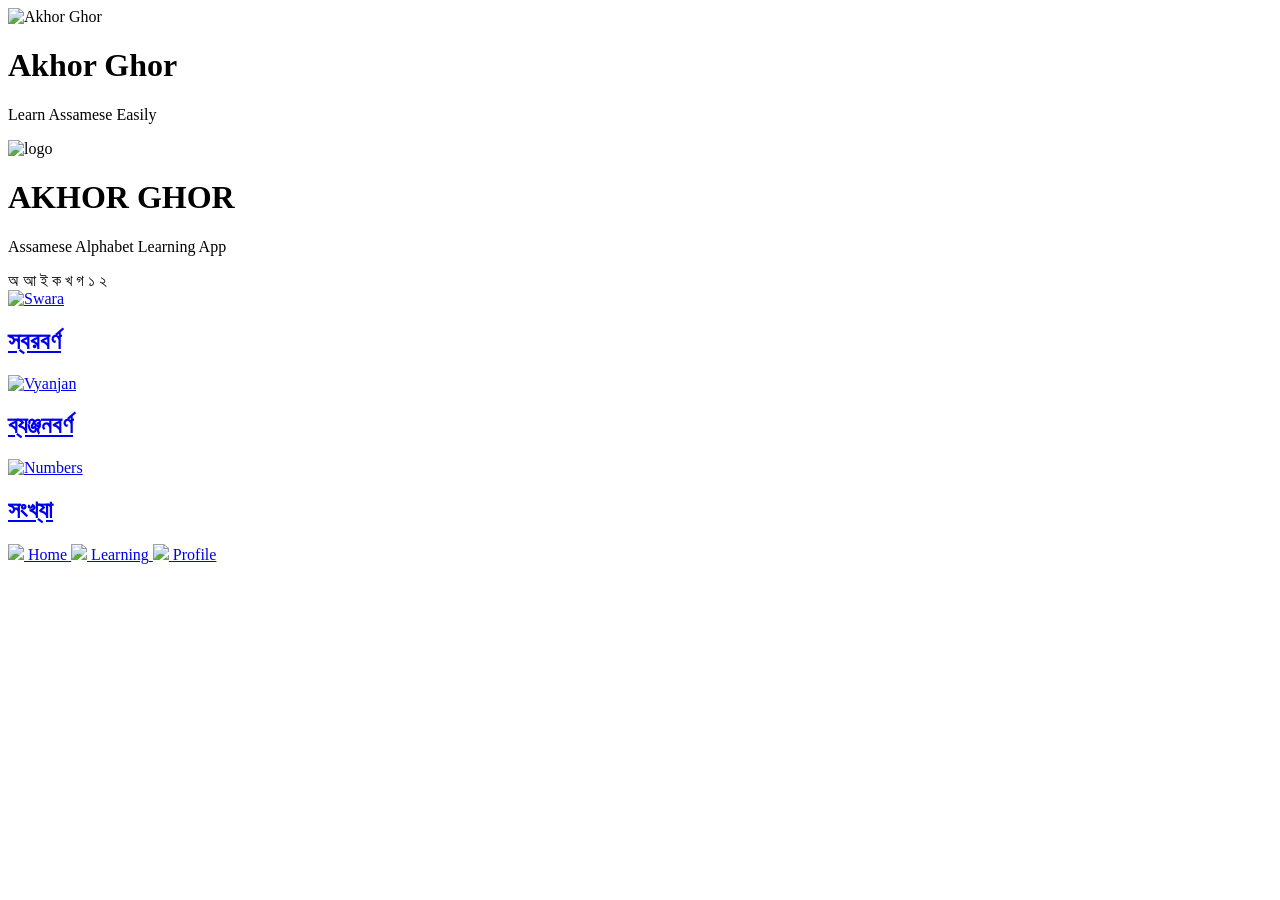
==== index.html @ a5012976 "Create index.html" ====
<!DOCTYPE html>
<html lang="en">
<head>
<meta charset="UTF-8">
<meta name="viewport" content="width=device-width, initial-scale=1.0">

<title>Akhor Ghor</title>

<link rel="manifest" href="manifest.json">

<link rel="stylesheet" href="css/style.css">

</head>
<body>

<!-- ========================= -->
<!-- LOADER -->
<!-- ========================= -->

<div id="loader">

    <div class="loader-content">

        <img
            src="assets/logo/akhor-ghor-logo.png"
            alt="Akhor Ghor"
            class="loader-logo">

        <h1 class="loader-title">
            Akhor Ghor
        </h1>

        <p class="loader-subtitle">
            Learn Assamese Easily
        </p>

        <div class="loading-bar">
            <div class="loading-progress"></div>
        </div>

    </div>

</div>


<!-- ========================= -->
<!-- HOME PAGE -->
<!-- ========================= -->

<div id="homePage" class="hidden">

    <!-- Header -->

    <header class="hero">

        <img
            src="assets/logo/akhor-ghor-logo.png"
            class="main-logo"
            alt="logo">

        <h1>AKHOR GHOR</h1>

        <p>
            Assamese Alphabet Learning App
        </p>

    </header>


    <!-- Floating Letters -->

    <div class="floating-area">

        <span>অ</span>
        <span>আ</span>
        <span>ই</span>
        <span>ক</span>
        <span>খ</span>
        <span>গ</span>
        <span>১</span>
        <span>২</span>

    </div>


    <!-- Categories -->

    <section class="categories">

        <a href="swara.html" class="category-card">

            <img
            src="assets/categories/swara.png"
            alt="Swara">

            <h2>স্বরবৰ্ণ</h2>

        </a>



        <a href="vyanjan.html" class="category-card">

            <img
            src="assets/categories/vyanjan.png"
            alt="Vyanjan">

            <h2>ব্যঞ্জনবৰ্ণ</h2>

        </a>



        <a href="numbers.html" class="category-card">

            <img
            src="assets/categories/numbers.png"
            alt="Numbers">

            <h2>সংখ্যা</h2>

        </a>

    </section>

</div>



<!-- ========================= -->
<!-- BOTTOM NAV -->
<!-- ========================= -->

<nav class="bottom-nav">

    <a href="index.html" class="nav-item active">

        <img src="assets/svg/home.svg">

        <span>Home</span>

    </a>

    <a href="learning.html" class="nav-item">

        <img src="assets/svg/learn.svg">

        <span>Learning</span>

    </a>

    <a href="profile.html" class="nav-item">

        <img src="assets/svg/profile.svg">

        <span>Profile</span>

    </a>

</nav>


<script src="js/loader.js"></script>
<script src="js/navigation.js"></script>

</body>
</html>
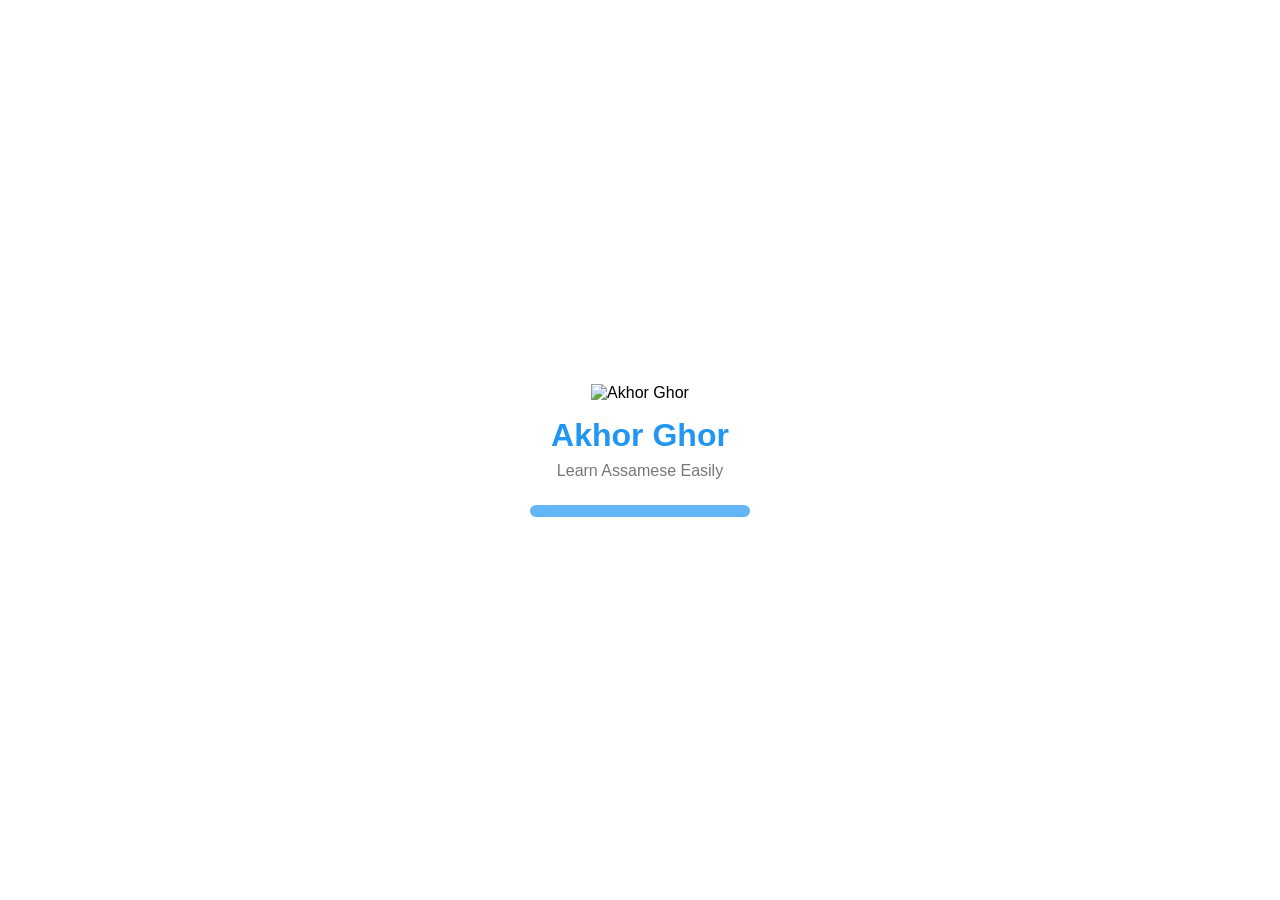
==== commit cc1b1402: "Update index.html" ====
--- a/index.html
+++ b/index.html
@@ -9,6 +9,9 @@
 <link rel="manifest" href="manifest.json">
 
 <link rel="stylesheet" href="css/style.css">
+    
+    <meta name="theme-color"
+content="#64B5F6">
 
 </head>
 <body>
--- a/css/style.css
+++ b/css/style.css
@@ -0,0 +1,259 @@
+*{
+margin:0;
+padding:0;
+box-sizing:border-box;
+font-family:sans-serif;
+}
+
+body{
+background:#f4fbff;
+overflow-x:hidden;
+padding-bottom:90px;
+}
+
+
+/* LOADER */
+
+#loader{
+position:fixed;
+top:0;
+left:0;
+width:100%;
+height:100vh;
+
+display:flex;
+justify-content:center;
+align-items:center;
+
+background:white;
+z-index:9999;
+}
+
+.loader-content{
+text-align:center;
+}
+
+.loader-logo{
+width:130px;
+animation:bounce 2s infinite;
+}
+
+.loader-title{
+color:#2196f3;
+margin-top:15px;
+}
+
+.loader-subtitle{
+margin-top:8px;
+color:#777;
+}
+
+.loading-bar{
+width:220px;
+height:12px;
+background:#ddd;
+border-radius:50px;
+margin-top:25px;
+overflow:hidden;
+}
+
+.loading-progress{
+height:100%;
+width:0%;
+background:#64b5f6;
+animation:loading 3s forwards;
+}
+
+@keyframes loading{
+
+0%{
+width:0%;
+}
+
+100%{
+width:100%;
+}
+
+}
+
+
+@keyframes bounce{
+
+0%,100%{
+transform:translateY(0px);
+}
+
+50%{
+transform:translateY(-12px);
+}
+
+}
+
+
+.hidden{
+display:none;
+}
+
+
+/* HERO */
+
+.hero{
+text-align:center;
+padding:30px 20px;
+}
+
+.main-logo{
+width:140px;
+}
+
+.hero h1{
+color:#1976d2;
+margin-top:15px;
+}
+
+.hero p{
+margin-top:8px;
+color:#666;
+}
+
+
+/* FLOATING LETTERS */
+
+.floating-area{
+height:100px;
+position:relative;
+overflow:hidden;
+}
+
+.floating-area span{
+position:absolute;
+font-size:34px;
+font-weight:bold;
+animation:float 10s linear infinite;
+color:#64b5f6;
+}
+
+.floating-area span:nth-child(1){left:10%;}
+.floating-area span:nth-child(2){left:25%;}
+.floating-area span:nth-child(3){left:40%;}
+.floating-area span:nth-child(4){left:55%;}
+.floating-area span:nth-child(5){left:70%;}
+.floating-area span:nth-child(6){left:85%;}
+.floating-area span:nth-child(7){left:30%;}
+.floating-area span:nth-child(8){left:60%;}
+
+@keyframes float{
+
+0%{
+transform:translateY(100px);
+opacity:0;
+}
+
+50%{
+opacity:1;
+}
+
+100%{
+transform:translateY(-100px);
+opacity:0;
+}
+
+}
+
+
+/* CATEGORY */
+
+.categories{
+padding:20px;
+display:grid;
+gap:20px;
+}
+
+.category-card{
+
+background:white;
+
+border-radius:24px;
+
+padding:20px;
+
+text-align:center;
+
+text-decoration:none;
+
+color:black;
+
+box-shadow:0 4px 15px rgba(0,0,0,.08);
+
+transition:.3s;
+}
+
+.category-card:hover{
+transform:scale(1.03);
+}
+
+.category-card img{
+width:120px;
+height:120px;
+object-fit:contain;
+}
+
+.category-card h2{
+margin-top:10px;
+}
+
+
+/* NAVIGATION */
+
+.bottom-nav{
+
+position:fixed;
+
+bottom:0;
+
+left:0;
+
+width:100%;
+
+height:75px;
+
+background:rgba(255,255,255,.85);
+
+backdrop-filter:blur(12px);
+
+display:flex;
+
+justify-content:space-around;
+
+align-items:center;
+
+box-shadow:0 -2px 10px rgba(0,0,0,.1);
+
+}
+
+.nav-item{
+
+text-decoration:none;
+
+color:#666;
+
+display:flex;
+
+flex-direction:column;
+
+align-items:center;
+
+font-size:12px;
+
+}
+
+.nav-item img{
+width:24px;
+height:24px;
+margin-bottom:4px;
+}
+
+.active{
+color:#2196f3;
+font-weight:bold;
+}
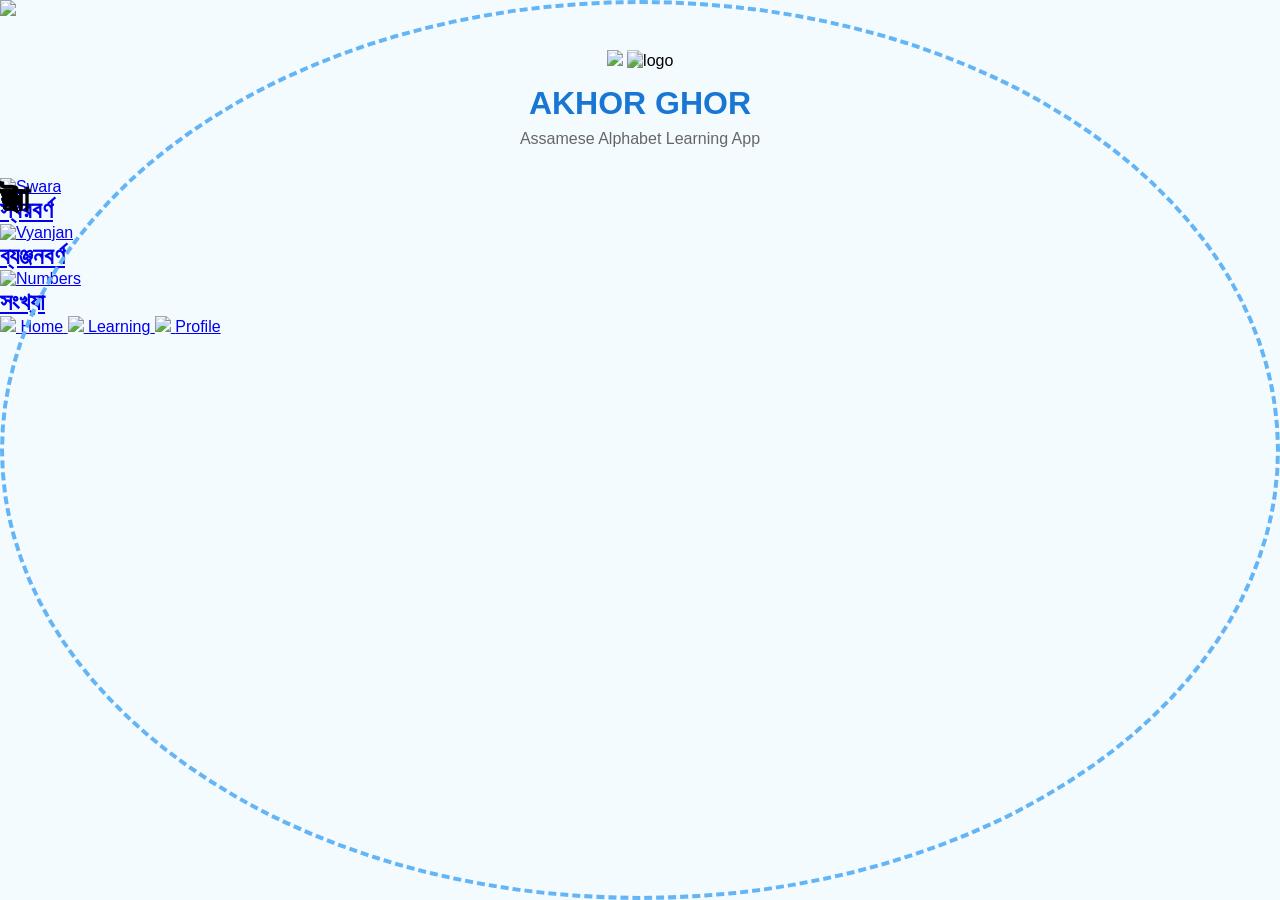
==== commit a27fa116: "Refactor loader and add floating letters section" ====
--- a/index.html
+++ b/index.html
@@ -20,27 +20,14 @@
 <!-- LOADER -->
 <!-- ========================= -->
 
-<div id="loader">
+<div class="loader-circle">
 
-    <div class="loader-content">
+<div class="orbit"></div>
 
-        <img
-            src="assets/logo/akhor-ghor-logo.png"
-            alt="Akhor Ghor"
-            class="loader-logo">
+<img
+src="assets/logo/akhor-ghor-logo.png">
 
-        <h1 class="loader-title">
-            Akhor Ghor
-        </h1>
-
-        <p class="loader-subtitle">
-            Learn Assamese Easily
-        </p>
-
-        <div class="loading-bar">
-            <div class="loading-progress"></div>
-        </div>
-
+</div>
     </div>
 
 </div>
@@ -55,7 +42,18 @@
     <!-- Header -->
 
     <header class="hero">
+<img
+src="assets/svg/bird.svg"
+class="bird">
 
+        <img
+src="assets/svg/cloud.svg"
+class="cloud cloud1">
+
+<img
+src="assets/svg/cloud.svg"
+class="cloud cloud2">
+        
         <img
             src="assets/logo/akhor-ghor-logo.png"
             class="main-logo"
@@ -72,16 +70,19 @@
 
     <!-- Floating Letters -->
 
-    <div class="floating-area">
+    <div class="floating-letters">
 
-        <span>অ</span>
-        <span>আ</span>
-        <span>ই</span>
-        <span>ক</span>
-        <span>খ</span>
-        <span>গ</span>
-        <span>১</span>
-        <span>২</span>
+<span>অ</span>
+<span>আ</span>
+<span>ই</span>
+<span>ঈ</span>
+
+<span>ক</span>
+<span>খ</span>
+<span>গ</span>
+
+<span>১</span>
+<span>২</span>
 
     </div>
 
@@ -159,10 +160,12 @@
         <span>Profile</span>
 
     </a>
-
+    
+<div class="nav-pill"></div>
+    
 </nav>
 
-
+<script src="js/install.js"></script>
 <script src="js/loader.js"></script>
 <script src="js/navigation.js"></script>
 
--- a/css/style.css
+++ b/css/style.css
@@ -14,84 +14,40 @@
 
 /* LOADER */
 
-#loader{
-position:fixed;
-top:0;
-left:0;
+#.loader-circle{
+
+width:180px;
+height:180px;
+
+position:relative;
+
+}
+.orbit{
+
+position:absolute;
+
 width:100%;
-height:100vh;
-
-display:flex;
-justify-content:center;
-align-items:center;
-
-background:white;
-z-index:9999;
-}
-
-.loader-content{
-text-align:center;
-}
-
-.loader-logo{
-width:130px;
-animation:bounce 2s infinite;
-}
-
-.loader-title{
-color:#2196f3;
-margin-top:15px;
-}
-
-.loader-subtitle{
-margin-top:8px;
-color:#777;
-}
-
-.loading-bar{
-width:220px;
-height:12px;
-background:#ddd;
-border-radius:50px;
-margin-top:25px;
-overflow:hidden;
-}
-
-.loading-progress{
 height:100%;
-width:0%;
-background:#64b5f6;
-animation:loading 3s forwards;
-}
-
-@keyframes loading{
-
-0%{
-width:0%;
-}
+
+border:4px dashed
+#64B5F6;
+
+border-radius:50%;
+
+animation:
+spin 6s linear infinite;
+
+}
+
+@keyframes spin{
 
 100%{
-width:100%;
-}
-
-}
-
-
-@keyframes bounce{
-
-0%,100%{
-transform:translateY(0px);
-}
-
-50%{
-transform:translateY(-12px);
-}
-
-}
-
-
-.hidden{
-display:none;
+
+transform:
+rotate(360deg);
+
+}
+
 }
 
 
@@ -116,21 +72,44 @@
 color:#666;
 }
 
+.cloud{
+
+position:absolute;
+
+opacity:.4;
+
+animation:
+cloudMove 30s linear infinite;
+
+}
+
+@keyframes cloudMove{
+
+from{
+transform:
+translateX(-200px);
+}
+
+to{
+transform:
+translateX(120vw);
+}
+
+}
 
 /* FLOATING LETTERS */
 
-.floating-area{
-height:100px;
-position:relative;
-overflow:hidden;
-}
-
-.floating-area span{
-position:absolute;
-font-size:34px;
+.floating-letters span{
+
+position:absolute;
+
+font-size:36px;
+
 font-weight:bold;
-animation:float 10s linear infinite;
-color:#64b5f6;
+
+animation:
+floating 12s linear infinite;
+
 }
 
 .floating-area span:nth-child(1){left:10%;}
@@ -142,11 +121,16 @@
 .floating-area span:nth-child(7){left:30%;}
 .floating-area span:nth-child(8){left:60%;}
 
-@keyframes float{
+@keyframes floating{
 
 0%{
-transform:translateY(100px);
+
+transform:
+translateY(120vh)
+rotate(0deg);
+
 opacity:0;
+
 }
 
 50%{
@@ -154,11 +138,15 @@
 }
 
 100%{
-transform:translateY(-100px);
+
+transform:
+translateY(-150px)
+rotate(360deg);
+
 opacity:0;
-}
-
-}
+
+}
+
 
 
 /* CATEGORY */
@@ -209,17 +197,22 @@
 
 position:fixed;
 
-bottom:0;
-
-left:0;
-
-width:100%;
-
-height:75px;
-
-background:rgba(255,255,255,.85);
-
-backdrop-filter:blur(12px);
+bottom:15px;
+left:15px;
+right:15px;
+
+height:70px;
+
+background:
+rgba(255,255,255,.25);
+
+backdrop-filter:
+blur(20px);
+
+border-radius:40px;
+
+box-shadow:
+0 8px 30px rgba(0,0,0,.12);
 
 display:flex;
 
@@ -227,7 +220,7 @@
 
 align-items:center;
 
-box-shadow:0 -2px 10px rgba(0,0,0,.1);
+z-index:999;
 
 }
 
@@ -257,3 +250,78 @@
 color:#2196f3;
 font-weight:bold;
 }
+
+.nav-pill{
+
+position:absolute;
+
+width:70px;
+
+height:50px;
+
+background:#64B5F6;
+
+border-radius:40px;
+
+transition:.4s;
+
+z-index:-1;
+
+}
+
+
+.ripple{
+
+position:absolute;
+
+border-radius:50%;
+
+animation:
+ripple .6s linear;
+
+}
+
+.ring{
+
+width:120px;
+height:120px;
+
+border-radius:50%;
+
+background:
+conic-gradient(
+#64B5F6 75%,
+#ddd 0
+);
+
+display:flex;
+
+justify-content:center;
+align-items:center;
+
+}
+
+
+  .confetti{
+
+position:fixed;
+
+width:10px;
+
+height:10px;
+
+background:
+hsl(
+Math.random()*360,
+100%,
+50%
+);
+
+animation:
+fall 3s linear;
+
+  }
+
+launchConfetti();
+
+showCompletion();
